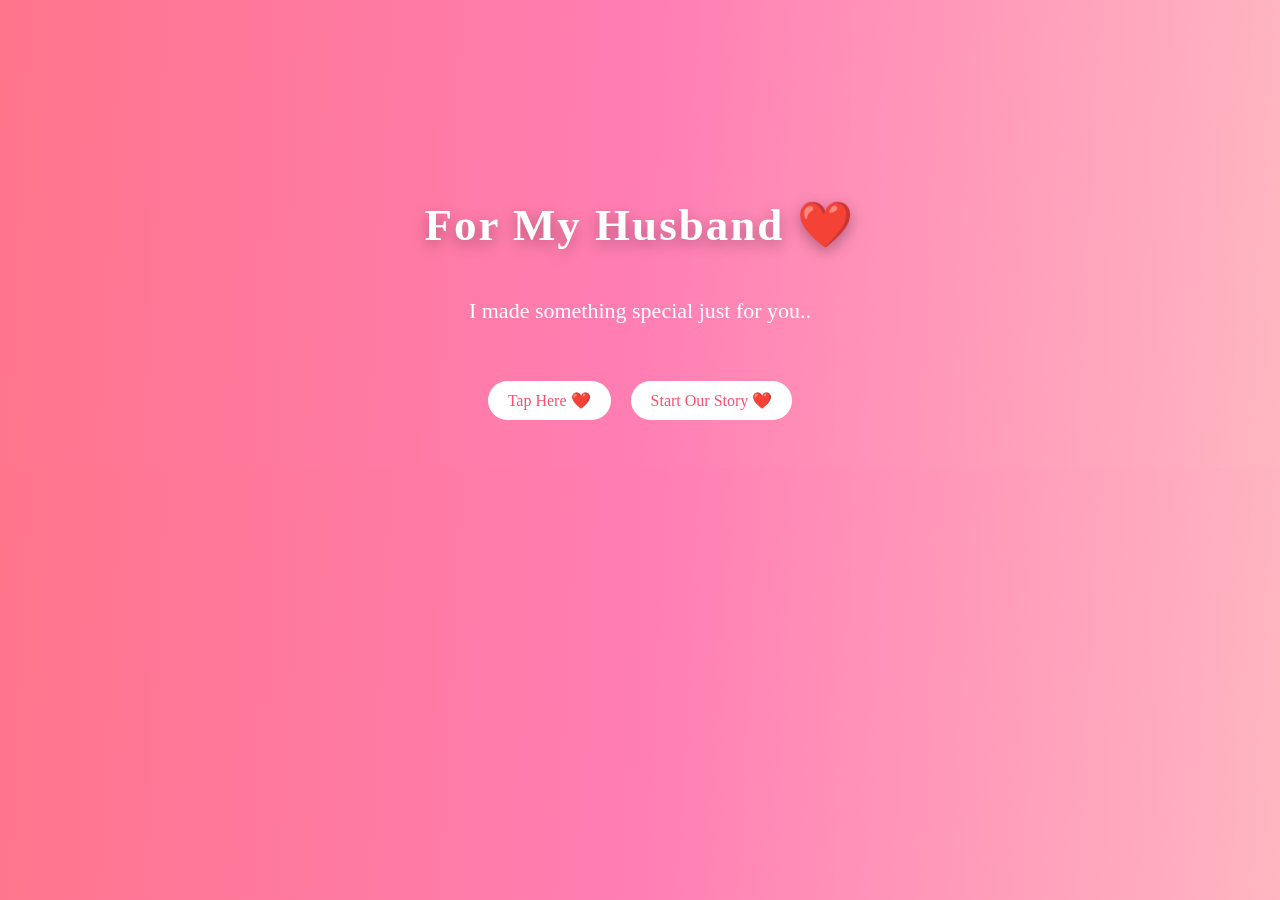
==== index.html @ c7f0f5e5 "Add files via upload" ====
<!DOCTYPE html>
<html lang="en">

<head>
  <meta charset="UTF-8">
  <meta name="viewport" content="width=device-width, initial-scale=1.0">
  <title>For My Love ❤️</title>

  <!-- External CSS -->
  <link rel="stylesheet" href="style.css">

  <!-- Google Fonts (optional but recommended) -->
  <link href="https://fonts.googleapis.com/css2?family=Great+Vibes&family=Dancing+Script&display=swap" rel="stylesheet">

  <style>
    body {
      text-align: center;
      padding-top: 150px;
    }

    h1 {
      font-family: cursive;
    }

    p {
      font-family: 'Times New Roman', Times, serif;
    }

    .btn-container {
      display: flex;
      justify-content: center;
      gap: 20px;
      margin-top: 50px;
    }

    button {
      padding: 10px 20px;
      font-size: 16px;
      cursor: pointer;
      font-family: cursive;
    }

    /* Falling Hearts Animation */
    .heart {
      position: fixed;
      font-size: 20px;
      animation: fall 3s linear forwards;
    }

    @keyframes fall {
      0% {
        transform: translateY(-50px);
        opacity: 1;
      }

      100% {
        transform: translateY(100vh);
        opacity: 0;
      }
    }

    /* 📱 Extra Small Devices */
    @media (max-width: 400px) {
      .btn-container {
        flex-direction: column;
      }

      button {
        width: 100%;
      }
    }

    .heart-fall {
      position: fixed;
      top: -20px;
      font-size: 20px;
      animation: fall 3s linear forwards;
      pointer-events: none;
    }

    @keyframes fall {
      0% {
        transform: translateY(-20px);
        opacity: 1;
      }

      100% {
        transform: translateY(100vh);
        opacity: 0;
      }
    }
  </style>
</head>

<body>

  <h1>For My Husband ❤️</h1>
  <p>I made something special just for you..</p>

  <!-- Audio -->
  <audio id="music">
    <source src="audio1.mp3" type="audio/mp3">
  </audio>

  <!-- Buttons -->
  <div class="btn-container">
    <button onclick="startMusic()">Tap Here ❤️</button>

    <a href="memories.html">
      <button>Start Our Story ❤️</button>
    </a>
  </div>

  <!-- External JS -->
  <script src="script.js"></script>

  <!-- Inline JS -->

  <script>
    let heartInterval; // prevent multiple intervals

    function startMusic() {
      let music = document.getElementById("music");

      // 🔊 ensure play works
      music.currentTime = 0;
      music.play().catch(() => {
        console.log("Autoplay blocked");
      });

      // 💖 start hearts only once
      if (!heartInterval) {
        heartInterval = setInterval(createHeart, 200);
      }
    }

    function createHeart() {
      let heart = document.createElement("div");
      heart.className = "heart-fall";

      // 💙🖤 Blue + Black hearts
      const hearts = ["💙", "🖤"];
      heart.innerText = hearts[Math.floor(Math.random() * hearts.length)];

      heart.style.left = Math.random() * 100 + "vw";
      heart.style.fontSize = (Math.random() * 20 + 15) + "px";

      document.body.appendChild(heart);

      setTimeout(() => {
        heart.remove();
      }, 3000);
    }
  </script>


</body>

</html>
---- style.css ----
body{

background: linear-gradient(135deg,#ff758c,#ff7eb3);
font-family: Arial;
text-align:center;
color:white;
padding-top:100px;

}

h1{

font-size:40px;

}

p{

font-size:22px;
margin:20px;

}

button{

padding:15px 30px;
font-size:18px;
border:none;
border-radius:30px;
background:white;
color:#ff4d6d;
cursor:pointer;
transition:0.3s;

}

button:hover{

transform:scale(1.1);

}

.pic{

width:300px;
border-radius:20px;
margin:20px;

}
.heart{
position:fixed;
top:-10px;
color:red;
font-size:20px;
animation:fall 5s linear infinite;
}

@keyframes fall{

0%{
transform:translateY(-10px);
}

100%{
transform:translateY(100vh);
}

}


.images img{
  width: 180px;
  height: 180px;
  object-fit: cover;
  border-radius: 20px;
  margin: 10px;
}

h1{
  animation: fadeSlide 2s ease;
}

@keyframes fadeSlide{
  from{
    opacity:0;
    transform: translateY(-50px);
  }
  to{
    opacity:1;
    transform: translateY(0);
  }
}

.images img{
  width:180px;
  height:180px;
  object-fit:cover;
  border-radius:20px;
  transition: transform 0.4s;
}

.images img:hover{
  transform: scale(1.1);
}

.images img{
  animation: popUp 1.5s ease;
}

@keyframes popUp{
  from{
    opacity:0;
    transform: scale(0.5);
  }
  to{
    opacity:1;
    transform: scale(1);
  }
}

button{
  transition:0.3s;
}

button:hover{
  transform:scale(1.1);
  background:#a0346a;
  color:white;
}

.hearts{
  position:fixed;
  width:100%;
  height:100%;
  top:0;
  left:0;
  pointer-events:none;
}

.hearts span{
  position:absolute;
  font-size:25px;
  animation:floatHearts 6s linear infinite;
}

.hearts span:nth-child(1){left:10%; animation-delay:0s;}
.hearts span:nth-child(2){left:30%; animation-delay:2s;}
.hearts span:nth-child(3){left:50%; animation-delay:4s;}
.hearts span:nth-child(4){left:70%; animation-delay:1s;}
.hearts span:nth-child(5){left:90%; animation-delay:3s;}

@keyframes floatHearts{
  0%{
    bottom:-50px;
    opacity:0;
  }
  50%{
    opacity:1;
  }
  100%{
    bottom:100%;
    opacity:0;
  }
}

.slider img{
  width: 150px;
  height: 150px;
  object-fit: cover;
  border-radius: 20px;
  margin: 10px;
}

.slider img:hover{
  transform: scale(1.1);
}

.slider img{
  animation: popUp 1.5s ease;
}
@keyframes popUp{
  from{
    opacity:0;
    transform: scale(0.5);
  }
  to{
    opacity:1;
    transform: scale(1);
  }
}









body{

background: linear-gradient(135deg,#ff758c,#ff7eb3,#ff9a9e);
font-family: Arial;
text-align:center;
color:white;
padding:80px;

}

h1{

font-size:40px;
margin-bottom:40px;

}

p{

font-size:22px;
line-height:1.8;

}


.reasons{

display:grid;
grid-template-columns:repeat(4,1fr);
gap:20px;
padding:40px;

}

.card{

background:linear-gradient(135deg,#ff758c,#ff7eb3);
padding:20px;
font-family: 'Raleway', sans-serif;
border-radius:15px;
font-size:18px;
color:white;
box-shadow:0 5px 15px rgba(0,0,0,0.2);
transition:0.3s;

}

.card:hover{

transform:scale(1.05);
background:linear-gradient(135deg,#ff4d6d,#ff8fa3);

}

h1{

text-align:center;
margin-top:40px;
font-size:40px;

}


@media(max-width:768px){

.reasons{

grid-template-columns:repeat(2,1fr);

}

}




body{

background: linear-gradient(93deg,#ff758c,#ff7eb3,#ffb6c1);
font-family: 'Poppins', sans-serif;
text-align:center;
color:white;
padding:40px;

}
.card{

background: rgba(255,255,255,0.15);
backdrop-filter: blur(10px);
padding:20px;
border-radius:18px;
font-size:18px;
color:white;
box-shadow:0 10px 25px rgba(0,0,0,0.2);
transition:0.3s;

}

.card:hover{

transform:translateY(-8px) scale(1.05);
background:rgba(255,255,255,0.25);

}
.heart{
position:fixed;
top:-10px;
color:#ff4d6d;
font-size:20px;
animation:fall 6s linear infinite;
}

@keyframes fall{

0%{transform:translateY(-10px);}
100%{transform:translateY(100vh);}

}
h1{

font-size:45px;
margin-bottom:40px;
letter-spacing:2px;
text-shadow:0 5px 15px rgba(0,0,0,0.3);

}





.card{
background: linear-gradient(135deg,#ff758c,#ff7eb3);
padding:20px;
border-radius:18px;
font-size:18px;
color:white;
box-shadow:0 8px 20px rgba(0,0,0,0.2);
transition:all 0.4s ease;
position:relative;
overflow:hidden;
}

.card:hover{
transform:translateY(-10px) scale(1.05);
box-shadow:0 15px 30px rgba(255,0,100,0.4);
}
.card::before{
content:"";
position:absolute;
top:0;
left:-100%;
width:100%;
height:100%;
background:linear-gradient(
120deg,
transparent,
rgba(255,255,255,0.5),
transparent
);
transition:0.6s;
}

.card:hover::before{
left:100%;
}
.card:hover::after{
content:"❤️";
position:absolute;
top:-4px;
right:10px;
font-size:20px;
animation:pop 0.6s ease;
}

@keyframes pop{
0%{transform:scale(0);}
100%{transform:scale(1.2);}
}



body{
cursor: url("data:image/svg+xml,%3Csvg xmlns='http://www.w3.org/2000/svg' height='40' width='40'%3E%3Ctext y='30' font-size='30'%3E%F0%9F%92%93%3C/text%3E%3C/svg%3E") 16 16, auto;
}
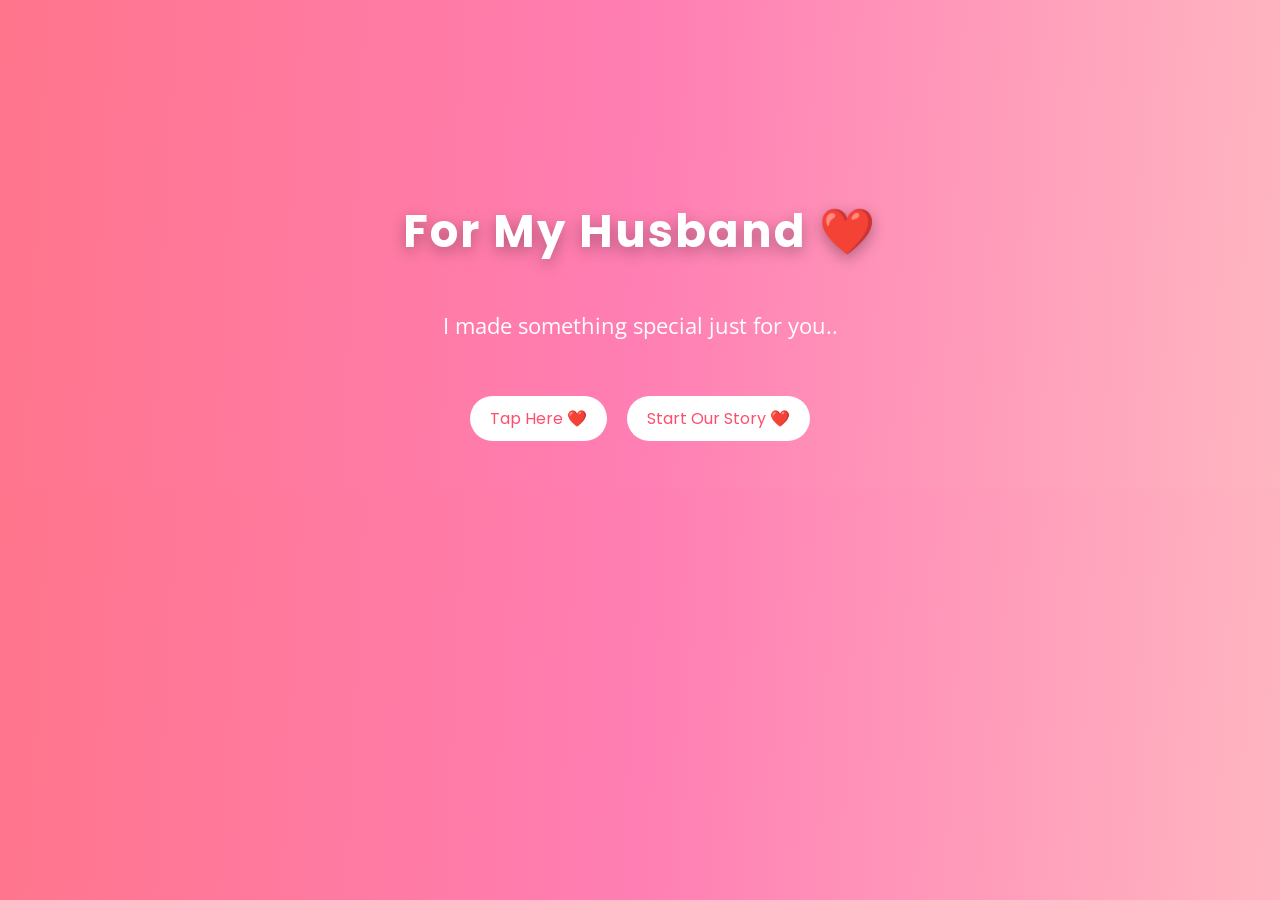
==== commit dd17028e: "Update index.html" ====
--- a/index.html
+++ b/index.html
@@ -11,19 +11,21 @@
 
   <!-- Google Fonts (optional but recommended) -->
   <link href="https://fonts.googleapis.com/css2?family=Great+Vibes&family=Dancing+Script&display=swap" rel="stylesheet">
+  <link href="https://fonts.googleapis.com/css2?family=Poppins:wght@400;600&family=Open+Sans:wght@400;600&display=swap" rel="stylesheet">
 
   <style>
     body {
       text-align: center;
       padding-top: 150px;
+      font-family: 'Open Sans', Arial, sans-serif;
     }
 
     h1 {
-      font-family: cursive;
+       font-family: 'Poppins', Arial, sans-serif;
     }
 
     p {
-      font-family: 'Times New Roman', Times, serif;
+      font-family: 'Open Sans', sans-serif;
     }
 
     .btn-container {
@@ -37,7 +39,7 @@
       padding: 10px 20px;
       font-size: 16px;
       cursor: pointer;
-      font-family: cursive;
+      font-family: 'Poppins', Arial, sans-serif;
     }
 
     /* Falling Hearts Animation */
@@ -156,4 +158,4 @@
 
 </body>
 
-</html>+</html>
